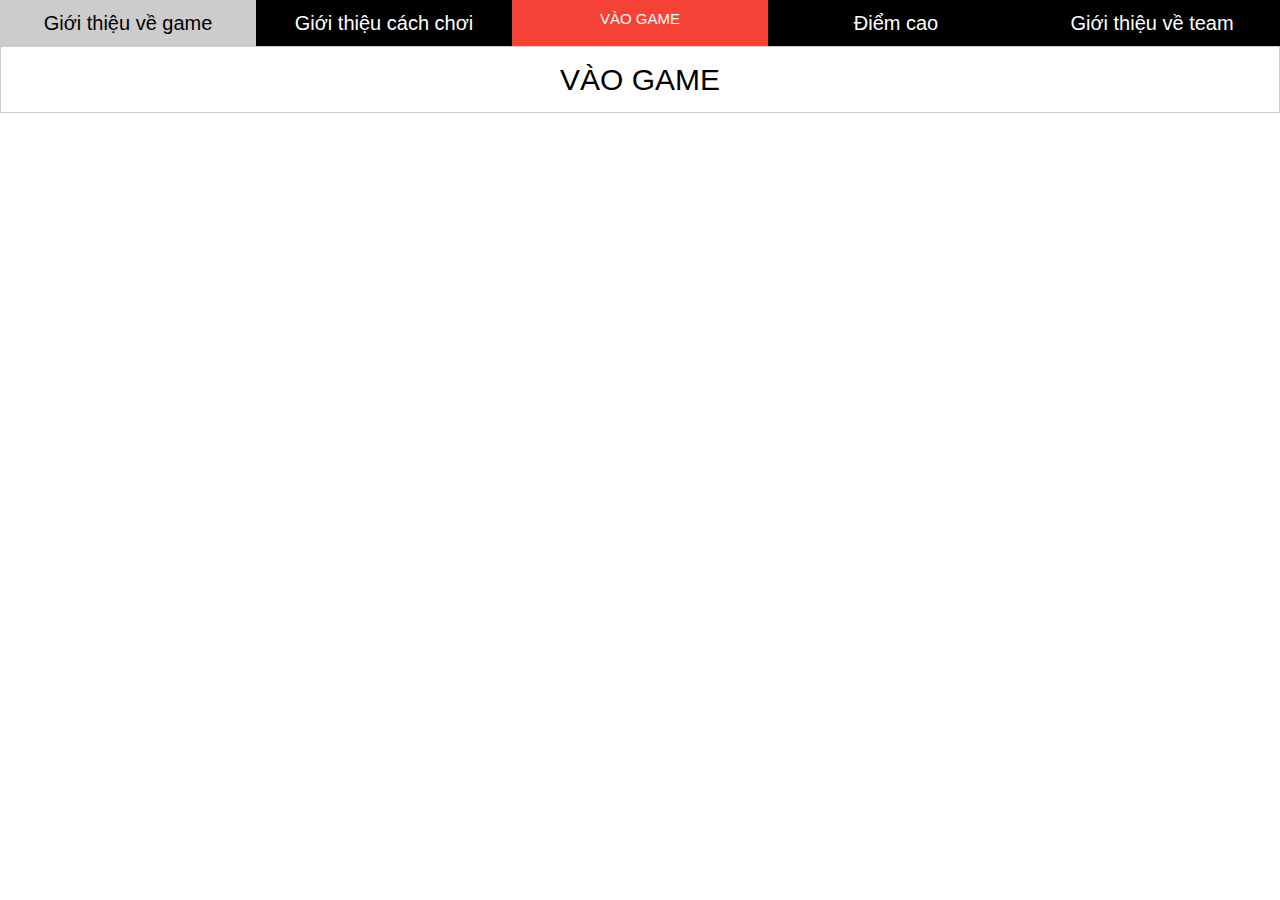
==== index.html @ 126c8604 "All" ====
<!DOCTYPE html>
<html lang="en">
<head>
        <meta charset="UTF-8">
        <meta name="viewport" content="width=device-width, initial-scale=1.0">
        <meta http-equiv="X-UA-Compatible" content="ie=edge">
        <title>Document</title>
        <link rel="stylesheet" href="https://www.w3schools.com/w3css/4/w3.css">
        <link rel="stylesheet" href="index.css">
</head>
<body>
<div class="w3-bar w3-black nav-bar">
                <button class="w3-bar-item w3-button tablink" onclick="tetris(event,'introduction')">Giới thiệu về game</button>
                <button class="w3-bar-item w3-button tablink" onclick="tetris(event, 'gameplay')">Giới thiệu cách chơi</button>
                <a class="w3-bar-item w3-button tablink w3-red" href="tetris.html">VÀO GAME</a>
                <button class="w3-bar-item w3-button tablink" onclick="tetris(event, 'highscore')">Điểm cao</button>
                <button class="w3-bar-item w3-button tablink" onclick="tetris(event, 'team')">Giới thiệu về team</button>
</div>


        <div id="introduction" class="w3-container w3-border tetris" style="display:none">
                <h2 style="text-align:center;">TETRIS</h2>
                <p style="text-align:justify;"> Tetris là một trò chơi điện tử đầu tiên được thiết kế và phát triển bởi Alexey Pajitnov.
                </p>
                <p style="text-align:justify;">Nó được tạo ra vào ngày 6 tháng 6 năm 1984, trong lúc ông đang làm việc tại Trung tâm Tính toán Dorodnicyn của Viện hàn lâm Khoa học Liên Xô tại Moskva.
                </p>
                <p style="text-align:justify;"> Ông lấy tên của trò chơi từ tiền tố “tetra” của tiếng Hy Lạp, có nghĩa là "bốn" (mỗi bộ phần trong trò chơi, gọi là Tetromino, có bốn phần) và “tennis” - trò thể thao Pajitnov thích nhất.
                </p>
                <p style="text-align:justify;">Trò chơi (hay một biến thể của nó) được bán cho hầu hết mọi máy trò chơi điện tử và hệ điều hành máy tính, cũng như trong các máy tính đồ hoạ, điên thoại di động, máy nghe nhạc di động, PDA, và nhiều thứ khác. 
                </p>
                <p style="text-align:justify;">Tuy nhiều biến thể của Tetris được bán trên thị trường vào thập niên 1980, trò chơi cầm tay của Game Boy, ra mắt năm 1989 đã biến trò chơi thành một trong những trò chơi thịnh hành nhất. Số thứ 100 của tạp chí Electronic Gameboy Monthly gọi Tetris là "Trò chơi vĩ đại nhất trong mọi thời đại". Nó đã bán được hơn 170 triệu phiên bản.
                </p>
        </div>
        
        <div id="gameplay" class="w3-container w3-border tetris" style="display:none">
                <h2>Hướng dẫn cách chơi</h2>
                <p style="text-align:justify;">Mục tiêu của trò chơi là di chuyển các khối gạch đang rơi từ từ xuống trong kích thước hình chữ nhật 20 hàng x 10 cột.
                </p> 
                <p style="text-align:justify;">Một nhóm 4 khối sẽ rơi từ phía trên cùng của màn hình, di chuyển các khối và xoay chúng cho đến khi chúng rơi xuống phía dưới cùng của màn hình, sau đó nhóm 4 khối tiếp theo sẽ rơi xuống.
                </p>
                <p style="text-align:justify;">Chỗ nào có gạch rồi thì không di chuyển được tới vị trí đó.
                </p>
                <p style="text-align:justify;">Người chơi xếp những khối hình sao cho khối hình lấp đầy 1 hàng ngang để ghi điểm và hàng ngang ấy sẽ biến mất.
                </p>
                <p style="text-align:justify;">Nếu để cho những khối hình cao quá màn hình, trò chơi sẽ kết thúc.
                </p>
                <p style="text-align:justify;">Tất cả các Tetriminos có khả năng hoàn thành một và hai dòng. J, L có thể có ba. Chỉ có Tetrimino chữ I có khả năng để xóa bốn dòng cùng một lúc, và điều này được gọi là một “Tetris”. Xóa nhiều nhất chỉ được 4 hàng/1 lần.
                </p>
                <p style="text-align:justify;">Phím tắt:
                        phím mũi tên lên - xoay khối,
                        phím mũi tên trái - di chuyển sang trái,
                        phím mũi tên phải: di chuyển sang phải,
                        phím mũi tên xuống: tăng tốc độ rơi.
                        </p>
        </div>
        
        <div id="game" class="w3-container w3-border tetris">
                <h2 style="text-align:center;">VÀO GAME</h2>
        </div>
        <div id="highscore" class="w3-container w3-border tetris" style="display:none">
                <p style="text-align:justify;">Lưu giữ điểm cao của trò chơi</p>
        </div>
        <div id="team" class="w3-container w3-border tetris" style="display:none">
                <p style="text-align:justify;">Giới thiệu về thành viên của team</p>
                <p style="text-align:justify;">Team làm game bao gồm:</p>
                <p style="text-align:justify;">Khánh Sơn, P.Nguyên, T.Nguyên, Châu Anh</p>
                
        </div>
        <script src="index.js"></script>
</body>
</html>
---- index.css ----
.tetris {
  font-family: -apple-system, BlinkMacSystemFont, 'Segoe UI', Roboto, Oxygen, Ubuntu, Cantarell, 'Open Sans', 'Helvetica Neue', sans-serif
}

button {
  font-size: 20px;
}

.nav-bar {
  display: flex;
}

.nav-bar > .w3-button {
  flex: 1;
}
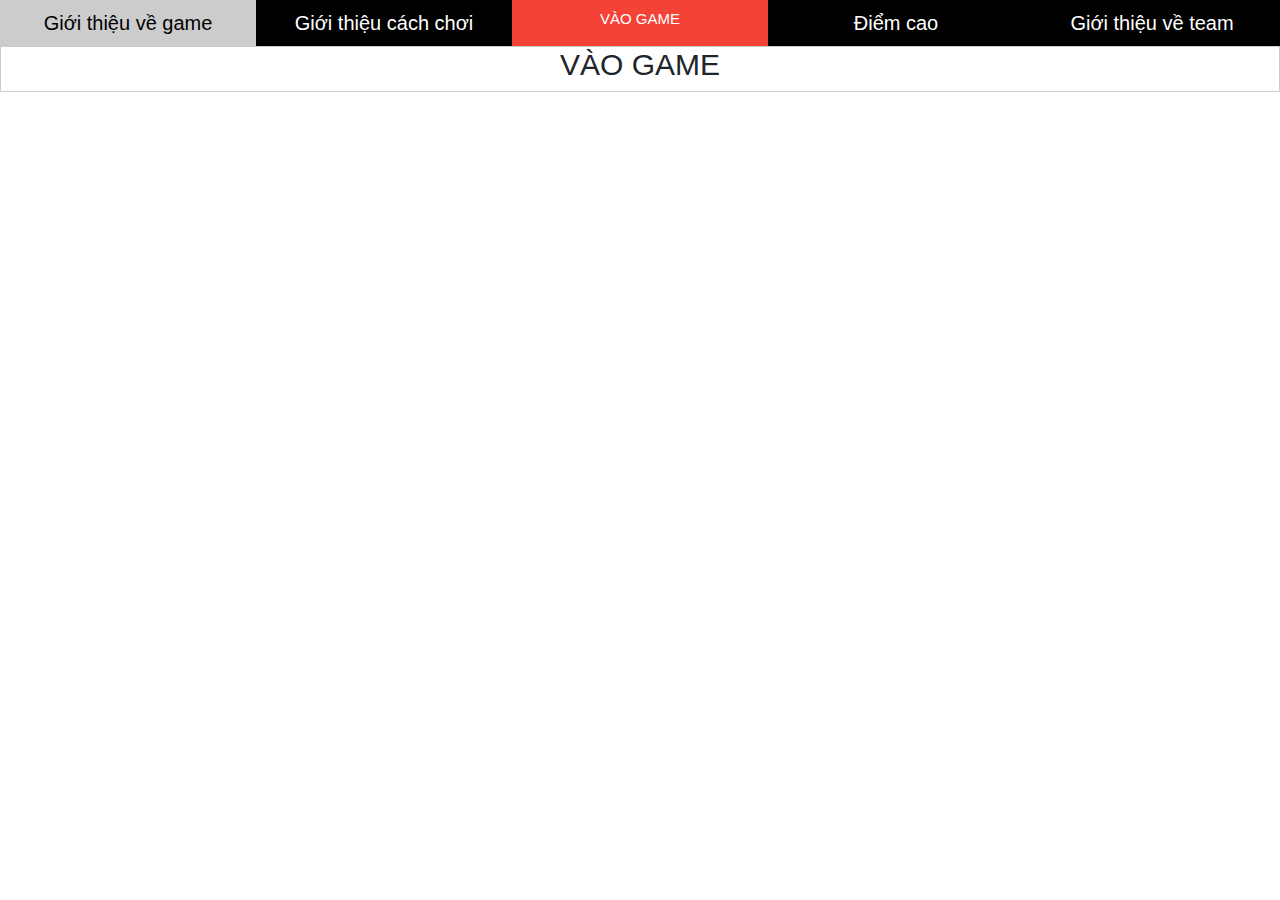
==== commit 0f29ec0b: "highscore" ====
--- a/index.html
+++ b/index.html
@@ -6,6 +6,7 @@
         <meta http-equiv="X-UA-Compatible" content="ie=edge">
         <title>Document</title>
         <link rel="stylesheet" href="https://www.w3schools.com/w3css/4/w3.css">
+        <link rel="stylesheet" href="https://stackpath.bootstrapcdn.com/bootstrap/4.3.1/css/bootstrap.min.css" integrity="sha384-ggOyR0iXCbMQv3Xipma34MD+dH/1fQ784/j6cY/iJTQUOhcWr7x9JvoRxT2MZw1T" crossorigin="anonymous">
         <link rel="stylesheet" href="index.css">
 </head>
 <body>
@@ -57,14 +58,44 @@
         <div id="game" class="w3-container w3-border tetris">
                 <h2 style="text-align:center;">VÀO GAME</h2>
         </div>
+
         <div id="highscore" class="w3-container w3-border tetris" style="display:none">
-                <p style="text-align:justify;">Lưu giữ điểm cao của trò chơi</p>
+                <table class="table">
+                        <thead class="thead-light">
+                                <tr>
+                                <th scope="col">Thứ tự</th>
+                                <th scope="col">Name</th>
+                                <th scope="col">Score</th>
+                                </tr>
+                        </thead>
+                        <tbody>
+                                <tr>
+                                <th scope="row">1</th>
+                                <td>Mark</td>
+                                <td>1300</td>
+                                </tr>
+                                <tr>
+                                <th scope="row">2</th>
+                                <td>Jacob</td>
+                                <td>1100</td>
+                                </tr>
+                                <tr>
+                                <th scope="row">3</th>
+                                <td>Larry</td>
+                                <td>870</td>
+                                </tr>
+                        </tbody>
+                </table>
         </div>
+
         <div id="team" class="w3-container w3-border tetris" style="display:none">
                 <p style="text-align:justify;">Giới thiệu về thành viên của team</p>
-                <p style="text-align:justify;">Team làm game bao gồm:</p>
-                <p style="text-align:justify;">Khánh Sơn, P.Nguyên, T.Nguyên, Châu Anh</p>
-                
+                <p style="text-align:justify;">Team làm game bao gồm: Khánh Sơn, P.Nguyên, T.Nguyên, Châu Anh</p>
+                <p style="text-align:justify;">Phụ trách phần coding trò chơi: Khánh Sơn, T.Nguyên</p>
+                <p>Phụ trách phần coding trang chủ: Phương Nguyên</p>
+                <p>Phụ trách phần slide, PR giới thiệu sản phẩm: Châu Anh</p>
+                <p>Sản phẩm có tham khảo từ những nguồn sau: </p>
+                <a href="https://www.w3schools.com/w3css/4/w3.css">https://www.w3schools.com/w3css/4/w3.css</a>
         </div>
         <script src="index.js"></script>
 </body>
